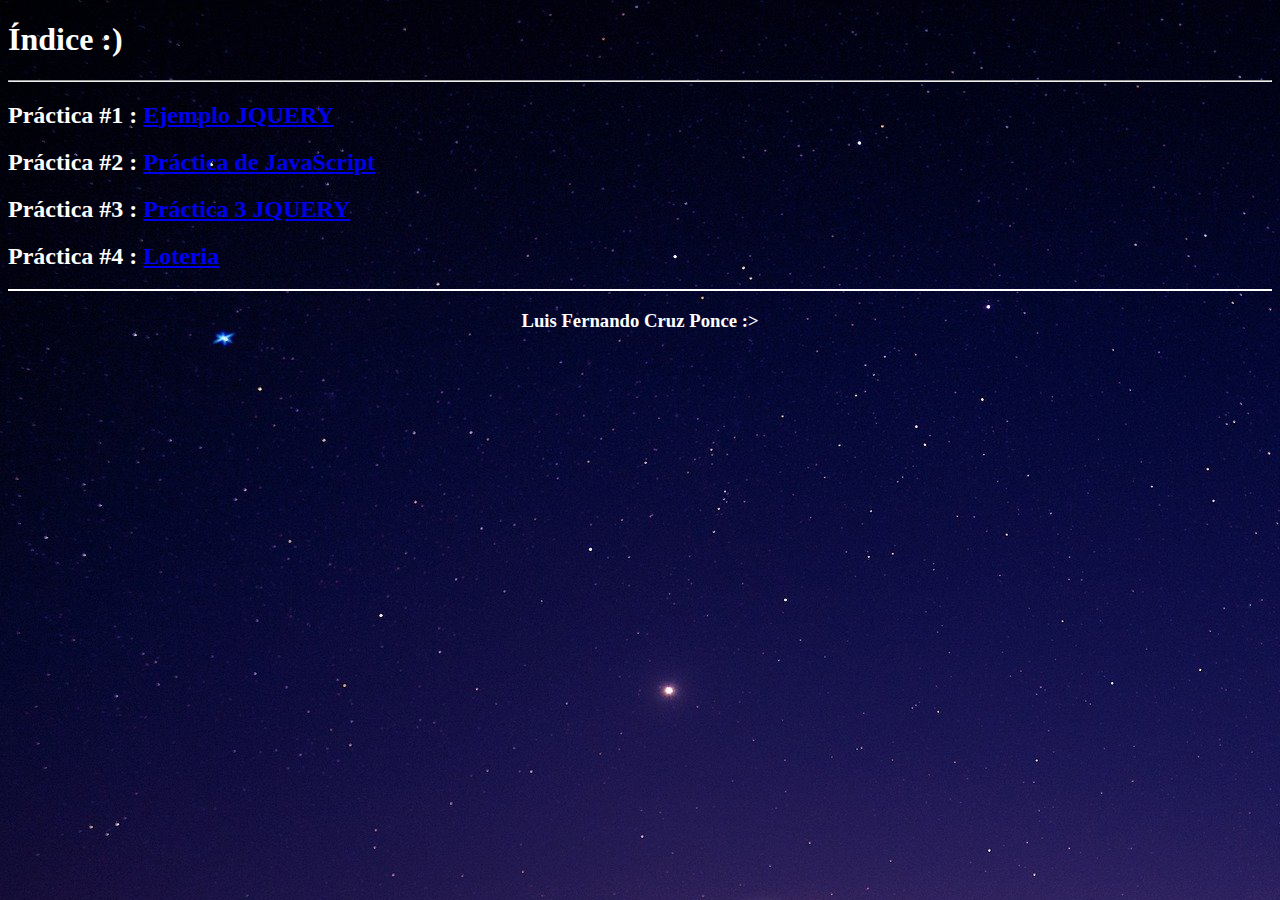
==== index.html @ e0f46865 "Add files via upload" ====
<!DOCTYPE html>
<html lang="en">
<head>
    <meta charset="UTF-8">
    <meta name="viewport" content="width=device-width, initial-scale=1.0">
    <title>Índice de trabajos del primer parcial</title>
</head>
<style>
    body{background-image: url(imagenes/sky-5114501_1920.jpg);
         color: white;
        }
    h3{
        text-align: center;
    }
</style>
<body>
    <h1 >Índice :)</h1>
    <hr>
    <h2>Práctica #1 : <a href="Ejemplo.html">Ejemplo JQUERY</a></h2>
    <h2>Práctica #2 : <a href="practicaJavaScript.html">Práctica de JavaScript</a></h2>
    <h2>Práctica #3 : <a href="Practica3Jquery.html">Práctica 3 JQUERY</a></h2>
    <h2>Práctica #4 : <a href="loteria.html">Loteria</a></h2>
    <hr color="white">
    <h3>Luis Fernando Cruz Ponce :></h3>
</body>
</html>
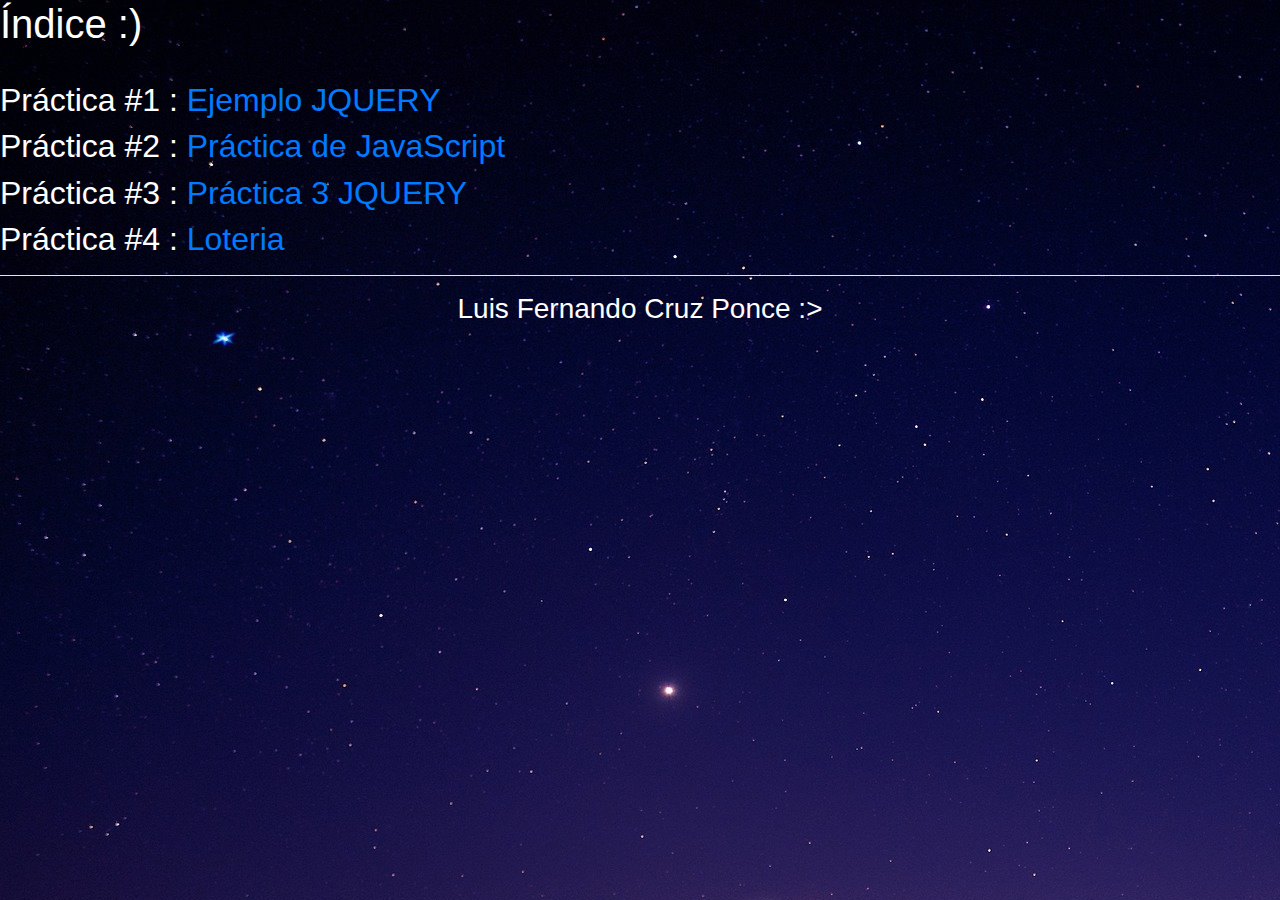
==== commit f9fd7ad2: "Update index.html" ====
--- a/index.html
+++ b/index.html
@@ -3,6 +3,7 @@
 <head>
     <meta charset="UTF-8">
     <meta name="viewport" content="width=device-width, initial-scale=1.0">
+    <link rel="stylesheet" href="css/bootstrap.css">
     <title>Índice de trabajos del primer parcial</title>
 </head>
 <style>
@@ -23,4 +24,4 @@
     <hr color="white">
     <h3>Luis Fernando Cruz Ponce :></h3>
 </body>
-</html>+</html>
